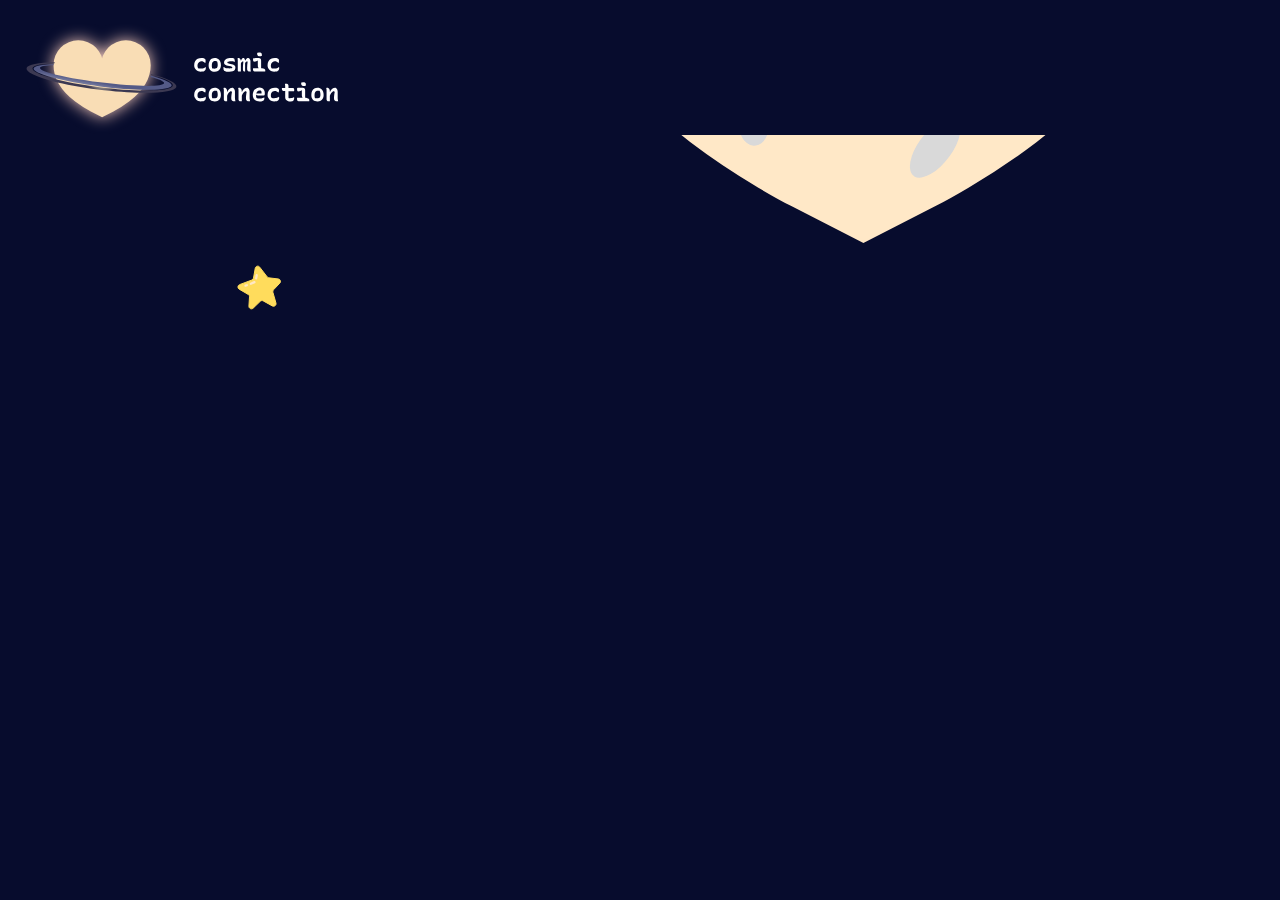
==== index.html @ 69c2e08a "initial" ====
<!DOCTYPE html>
<html lang="en">
  <head>
    <meta charset="UTF-8" />

    <link rel="icon" type="image/x-icon" href="logo.svg">
    <link rel="stylesheet" href="/src/front/styles/style.css" />
    <meta name="viewport" content="width=device-width, initial-scale=1.0" />
    <title>Cosmic Connections</title>
  </head>
  <body>
    <div class="bar">
      <a id="corner-logo">
        <img
          id="star-logo"
          src="logo-fixed.svg"
        />
        <p id="star-logo-text"></p>
      </a>
      <dialog class="popup" id="popup">
        <p class="popup-text">
          Find your lover in the stars
        </p>
      </dialog>
    </div>
      <div id="bar-buttons">
        <button id="abt-button">About</button>
      </div>
    </div>
    <div id="root"></div>
        <a id="stars-moon-thing">
  <img
      id="stars-moon"
      src="src/front/stars-moon.svg"
  />
  <img id="get-started-background" src="get-started-bg.svg" />
          <img
              id="moon-heart"
              src="src/moon-heart.svg"
          />

</a>
    <script type="module" src="/src/front/components/main.tsx"></script>

    <script>
      document
        .getElementById("abt-button")
        .addEventListener("click", function () {
          var popup = document.getElementById("popup");
          popup.open = !popup.open;
        });
    </script>
  </body>
</html>
---- src/front/styles/style.css ----
@font-face {
  font-family: 'Recursive Mono Casual Bold';
  src: url('/src/front/styles/fonts/RecursiveMonoCslSt-Bold.ttf') format('truetype');
  font-weight: bold;
  font-style: normal;
}
@font-face {
  font-family: 'DM Sans Bold';
  src: url('/src/front/styles/fonts/DMSans_24pt-Bold.ttf') format('truetype');
  font-weight: bold;
  font-style: normal;
}
@font-face {
  font-family: 'DM Sans';
  src: url('/src/front/styles/fonts/DMSans_24pt-Black.ttf') format('truetype');
  font-weight: normal;
  font-style: normal;
}
body {
  margin: 0;
  padding: 0;
  background-color: #070C2D;
  display: grid;
  font-family:Recursive Mono Casual Bold ;
}

body {
  margin: 0;
  padding: 0;
  background-color: #070C2D;
  display: grid;
  font-family: Recursive Mono Casual Bold ;
}


a {
  text-decoration: none;
}

.bar {
  width: 100%;
  height: 15%;
  background-color: #070C2D;
  display: flex;
  align-items: center;
  font-size: 12vh;
  padding: 0;
  justify-content: space-between;
  position: fixed;
  background-color: #070C2D;
  z-index: 999;
}
#star-logo {
  width: 40vh;
  margin: 0%;
}
#star-logo-text {
  color: white;
  margin-left: -36px;
  margin-top: 10px;
  font-size: xx-large;
}
#corner-logo {
  display: flex;
  align-items: center;
  margin-top: 10px;
}
#middle-logo {
  display: flex;
  align-items: center;
  margin-top: 100px;
}

#bar-buttons {
  margin-right: 20px;
}

#abt-button {
  margin: 30px;
  color: #FFE8C7;
  background-color: #070C2D;
  font-family: Recursive Mono Casual Bold ;
  border-radius: 10px;
  width: 100px;
  height: 40px;
  border: 0;
  border: 2px;
  border-style: solid;
  border-color: #FFE8C7;
  margin-bottom: 50px;
}

#open-screen {
  margin-top: -10vh;
  margin-left: 200px;
  width: 1100px;
  color: white;
  text-align: center
}

#find-out-button {
  margin: 30px;
  color: #070C2D;
  background-color: #070C2D;
  border-color:transparent;
  
  margin-left: 35vh;
  margin-top: -2vh;
  z-index: 200;
  pointer-events: inherit;
  position:relative;
}



#love-question {
  color: #FFE8C7;
  margin-left: 180px;
  font-size: xxx-large;

}

#calc-button:hover {
  cursor: pointer;
}
#abt-button:hover {
  background-color: #FFE8C7;
  color: #070C2D;
  cursor: pointer;
}

#root {
  margin-top: 110px;
  width: 100%;
}

#app {
  display: flex;
  width: 100%;
  align-items: start;

  background-color: #070C2D;
  height: 300vh;
}
#app2 {
  display: flex;
  width: 10%;
  align-items: start;

  background-color: #070C2D;
  height: 89.4vh;
}

#history {
  display: flex;
  flex-direction: column;
  width: 20%;
  background-color: rgb(240, 239, 239);
  height: auto;
  max-height: 81.5vh;
  border-radius: 10px;
  overflow: scroll;
  align-items: center;
  color: #070C2D;
  margin: 20px;
}

#history-header {
  position: sticky;
  top: 0;
}

.history-link {
  border-style: solid;
  border-radius: 10px;
  border-color: #070C2D;
  background-color: rgb(216, 214, 214);
  cursor: pointer;
  color: #070C2D;
  font-family: "DM Sans" ;
  font-size: medium;
  margin: 10px;
  text-align: left;
}

.input-header {
  margin-bottom: 10px;
  color: #FFE8C7;
  font-weight: bold;
}

#input-output {
  display: flex;
  flex-direction: column;
  align-items: center;
  justify-content: center;
  background-color: #070C2D;
  height: 89.4vh;
  width: 100%;
  margin-left: 20vh;
}

#stars-moon-thing {
  margin-top: -370vh;
  width: 30vh;
  height: 30vh;
}

#player-input {
  display: flex;
  flex-direction: row;
  height: 120px;
  align-items: center;
  border: 2.5px;
  border-style: solid;
  border-color: #FFFFFF;
  border-radius: 10px;
  width: 110vh;
  justify-content: center;
  margin-bottom: 200px;
  margin-left: -160vh;
  margin-top: 220vh;
}

#first-player-input {
  margin: 10px 50px;
  margin-left: -70vh;
  position: absolute;
}

#second-player-input {
  margin: 10px 50px;
  margin-right: 20vh;
  position: absolute;
}

#submit-button {
  margin: 30px;
  color: #FFE8C7;
  background-color: #6E7587;
  font-family: "DM Sans Bold" ;
  font-size: 24px;
  border-radius: 75px;
  width: 200px;
  height: 50px;
  border: 2px;
  margin-left: 80vh;
  position: absolute;

  border-color: #6E7587;
  z-index: 200;
  pointer-events: inherit;
  position:relative;
}

#submit-button:hover {
  background-color: #97A0B7;
  color: white;
  cursor: pointer;
}


#results {
  height: 60%;
  overflow: scroll;
  width: 1000px;
  display: flex;
  flex-direction: column;
  align-items: center;
}

.connecting-player-div {
  height: auto;
  width: 500px;
  padding: 10px;
  margin: 10px;
  border-style: solid;
  border-radius: 10px;
  color: rgb(211, 211, 211);
}

#popup {
  height: 100px;
  width: 400px;
  text-align: center;
}

#popup-text {
  font-size: 12px;
}

#bottom-bar {
  height: 100px;
  width: 100%;
  position: relative;
  bottom: 0;
  background-color: #070C2D;
  justify-content: center;
  color: #070C2D;
  font-size: larger;
}

#sign-responses {
  color: white;
  margin-top: 120vh;
  margin-left: -82vh;
  width: 100%;
}

#small-sign-header {
  color: #FFFFFF;
  width:300px;
  font-size: 20px;
  margin-top: -44vh;
  position: absolute;
  margin-left: -3vh;
  font-family: "Recursive Mono Casual Bold";
}

#sign-header {
  color: #FFE8C7;
  width:700px;
  font-size: 40px;
  margin-top: -39vh;
  margin-left: -4vh;
  position: absolute;
  font-family: "DM Sans Bold";

}

#find-your-sign{
  position: absolute;
  color: #FFE8C7;
  margin-left: -123vh;
  width: 450px;
  font-size: 40px;
  text-align: right;
  font-family: "DM Sans Bold";
  margin-top: -30vh;

}

#get-started{
  position: absolute;
  color: #FFFFFF;
  margin-left: -111vh;
  width: 100vh;
  font-size: 20px;
  margin-top: -33vh;
  font-family: "Recursive Mono Casual Bold";
}

#sign1 {
  position: absolute;
  margin-top: -25vh;
  margin-left: 8vh;
}

#sign1-text {
  position: absolute;
  font-size: 4vh;
  text-align: center;
}

#sign1-box {
    margin-top: -5vh;
    margin-left: 15vh
}


#sign2 {
  position: absolute;
  margin-top: -25vh;
  margin-left: 58vh;

}

#sign2-text {
  position: absolute;
  margin-top: -1vh;
  margin-left: 7vh;
  text-align: center;
  font-size: 4vh;
}


#result-message{
  position: absolute;
  color: #FFE8C7;
  margin-left: -160vh;
  width:170vh;
  font-size: 5vh;
  margin-top: 313vh;

  font-family: "Recursive Mono Casual Bold";
}

#numb-end{
  position:absolute;
  color: #070C2D;
  font-size: 9vh;
  margin-top:  336vh;
  margin-left: -104vh;
  width:10vh;
  text-align: right;
  font-family: DM Sans;

}
#comp{
  position:absolute;
  color: #070C2D;
  font-size: 6vh;
  margin-top:  351vh;
  margin-left: -111vh;
  width:10vh;
  text-align: right;
  font-family: DM Sans;

}

#reveal-button {
  margin: 30px;
  color: #FFE8C7;
  background-color: #6E7587;
  font-family: "DM Sans" ;
  font-size: 18px;
  border-radius: 75px;
  width: 36vh;
  height: 40px;
  border: 2px;
  border-color: #6E7587;
  z-index: 200;
  pointer-events: inherit;
  position:relative;
  margin-left: 33vh;
  margin-top: 23vh;
}

#reveal-button:hover {
  background-color: #97A0B7;
  color: white;
  cursor: pointer;}

#moon-heart{
  margin-top:  90vh;
  margin-left: 10vh;
  width: 170vh;
  height: 150vh;
}
.menu-icon {
  color: white;
  cursor: pointer;
  font-size: 35px;
  margin-top: -9vh;
  margin-right: 2vh;
}

#email-button {
  margin: 30px;
  color: #FFE8C7;
  background-color: #6E7587;
  font-family: "DM Sans Bold" ;
  font-size: 32px;
  border-radius: 75px;
  width: 300px;
  height: 66px;
  border: 2px;
  margin-top: 385vh;
  margin-left: -117vh;

  border-color: #6E7587;
  z-index: 300;
  pointer-events: inherit;
  position:relative;
}
#email-button:hover {
  background-color:#97A0B7;
  cursor: pointer;

}

#email-output {
  display: flex;
  flex-direction: column;
  align-items: center;
  justify-content: center;
  background-color: #070C2D;
  height: 70.4vh;
  width: 100%;
  margin-left: 202vh;
  margin-top: -70vh;
  font-size: 3vh;
}

#email-input {
    display: flex;
  flex-direction: row;
  height: 120px;
  align-items: center;
  border: 2.5px;
  border-style: solid;
  border-color: #FFE8C7;
  border-radius: 10px;
  width: 90vh;
  justify-content: center;
  margin-left: -110vh;
  margin-top: 220vh;
}


#email-submit-button {
  margin: 30px;
  color: #FFE8C7;
  background-color: #6E7587;
  font-family: "DM Sans Bold" ;
  font-size: 24px;
  border-radius: 75px;
  width: 200px;
  height: 50px;
  border: 2px;
  margin-left: 80vh;
  position: absolute;

  border-color: #6E7587;
  z-index: 200;
  pointer-events: inherit;
  position:relative;
}

#email-submit-button:hover {
  background-color: #97A0B7;
  color: white;
  cursor: pointer;
}


#notice {
  font-family: "DM Sans Bold";
  margin-left: 35vh;
  width: 60vh;
  font-size: 20px;
  font-family: DM Sans
}

#lunar-lover{
  position: absolute;
  color: #FFE8C7;
  margin-left: -160vh;
  width: 100vh;
  font-size: 40px;
  margin-top: -420px;
  font-family: "Recursive Mono Casual Bold";
}

#email-instructions{
  position: absolute;
  color: #FFFFFF;
  margin-left: -75vh;
  width: 450px;
  font-size: 24px;
  text-align: right;
  font-family: "DM Sans Bold";
  margin-top: -40vh;

}

#love-letter-button {
  position: absolute;
  margin-top: 11vh;
  margin-left: 15vh;
}

#love-letter-instructions {
  color: white;
  width: 35vh;
  font-size: 20px;
  margin-top: 20vh;
  margin-left: -13vh;
  font-family: "DM Sans";



}

#email-background {
  position:absolute;
  margin-left: -160vh;
  margin-top: -65vh;
  z-index: 1;
}

#email-box {
    z-index: 200;
  pointer-events: inherit;
  position:relative;
}
#name-input {
    z-index: 200;
  pointer-events: inherit;
  position:relative;
}

#get-started-background {
  margin-top: -20vh;
}
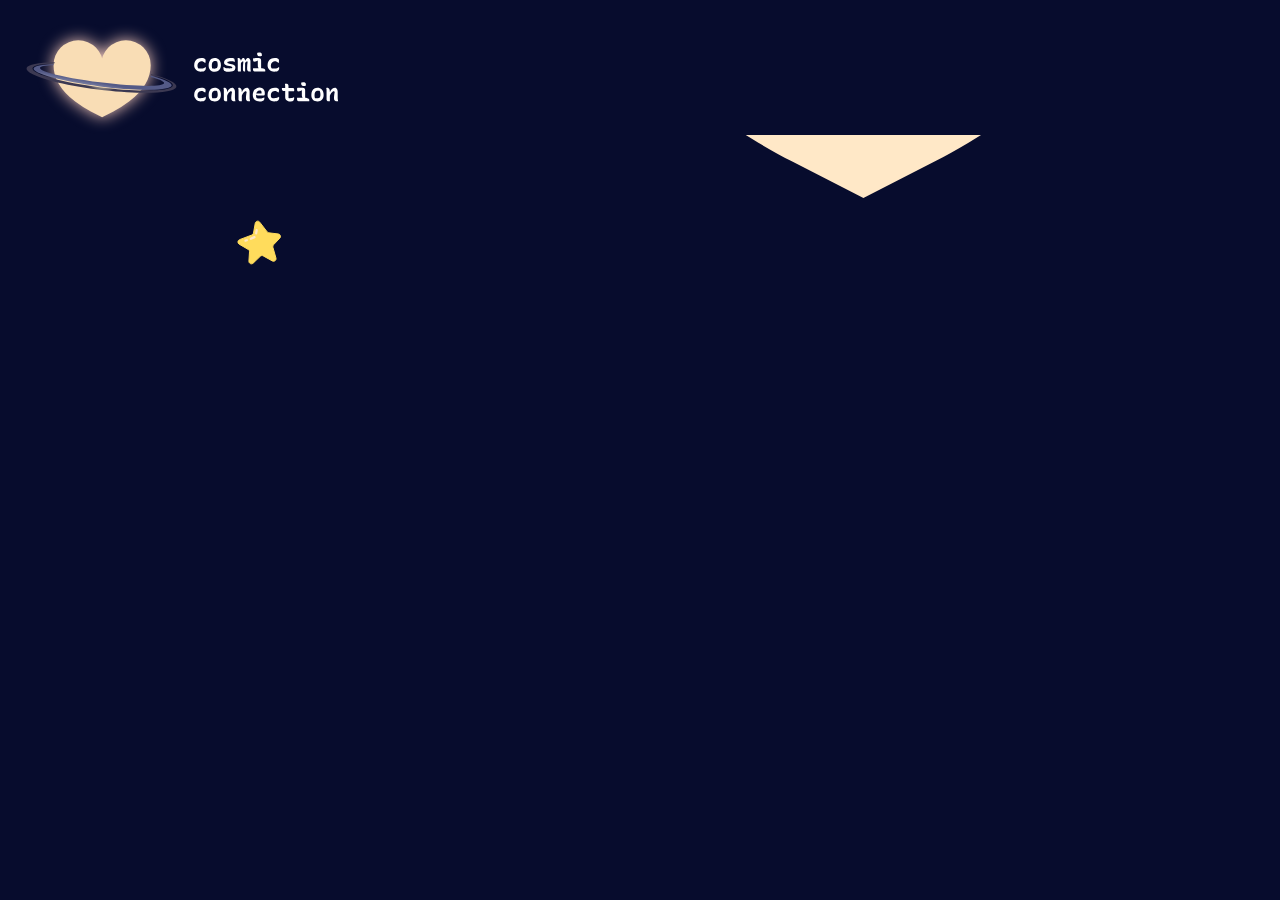
==== commit 347db5d5: "pushing" ====
--- a/index.html
+++ b/index.html
@@ -3,7 +3,8 @@
   <head>
     <meta charset="UTF-8" />
 
-    <link rel="icon" type="image/x-icon" href="logo.svg">
+    <link rel="icon" href="logo.svg" sizes="16x16" type="image/svg+xml">
+    <link rel="mask-icon" href="logo.svg">
     <link rel="stylesheet" href="/src/front/styles/style.css" />
     <meta name="viewport" content="width=device-width, initial-scale=1.0" />
     <title>Cosmic Connections</title>
--- a/src/front/styles/style.css
+++ b/src/front/styles/style.css
@@ -12,10 +12,11 @@
 }
 @font-face {
   font-family: 'DM Sans';
-  src: url('/src/front/styles/fonts/DMSans_24pt-Black.ttf') format('truetype');
-  font-weight: normal;
+  src: url('/src/front/styles/fonts/DMSans_18pt-SemiBold.ttf') format('truetype');
+  font-weight: bold;
   font-style: normal;
 }
+
 body {
   margin: 0;
   padding: 0;
@@ -226,12 +227,14 @@
   margin: 10px 50px;
   margin-left: -70vh;
   position: absolute;
+  font-family: "DM Sans";
 }
 
 #second-player-input {
   margin: 10px 50px;
   margin-right: 20vh;
   position: absolute;
+  font-family: "DM Sans";
 }
 
 #submit-button {
@@ -387,11 +390,10 @@
 #result-message{
   position: absolute;
   color: #FFE8C7;
-  margin-left: -160vh;
+  margin-left: -147vh;
   width:170vh;
   font-size: 5vh;
   margin-top: 313vh;
-
   font-family: "Recursive Mono Casual Bold";
 }
 
@@ -403,7 +405,7 @@
   margin-left: -104vh;
   width:10vh;
   text-align: right;
-  font-family: DM Sans;
+  font-family: "DM Sans";
 
 }
 #comp{
@@ -414,7 +416,7 @@
   margin-left: -111vh;
   width:10vh;
   text-align: right;
-  font-family: DM Sans;
+  font-family: "DM Sans";
 
 }
 
@@ -442,7 +444,7 @@
   cursor: pointer;}
 
 #moon-heart{
-  margin-top:  90vh;
+  margin-top:  85vh;
   margin-left: 10vh;
   width: 170vh;
   height: 150vh;
@@ -566,7 +568,7 @@
 
 #love-letter-button {
   position: absolute;
-  margin-top: 11vh;
+  margin-top: 16vh;
   margin-left: 15vh;
 }
 
@@ -574,7 +576,7 @@
   color: white;
   width: 35vh;
   font-size: 20px;
-  margin-top: 20vh;
+  margin-top: 24vh;
   margin-left: -13vh;
   font-family: "DM Sans";
 
